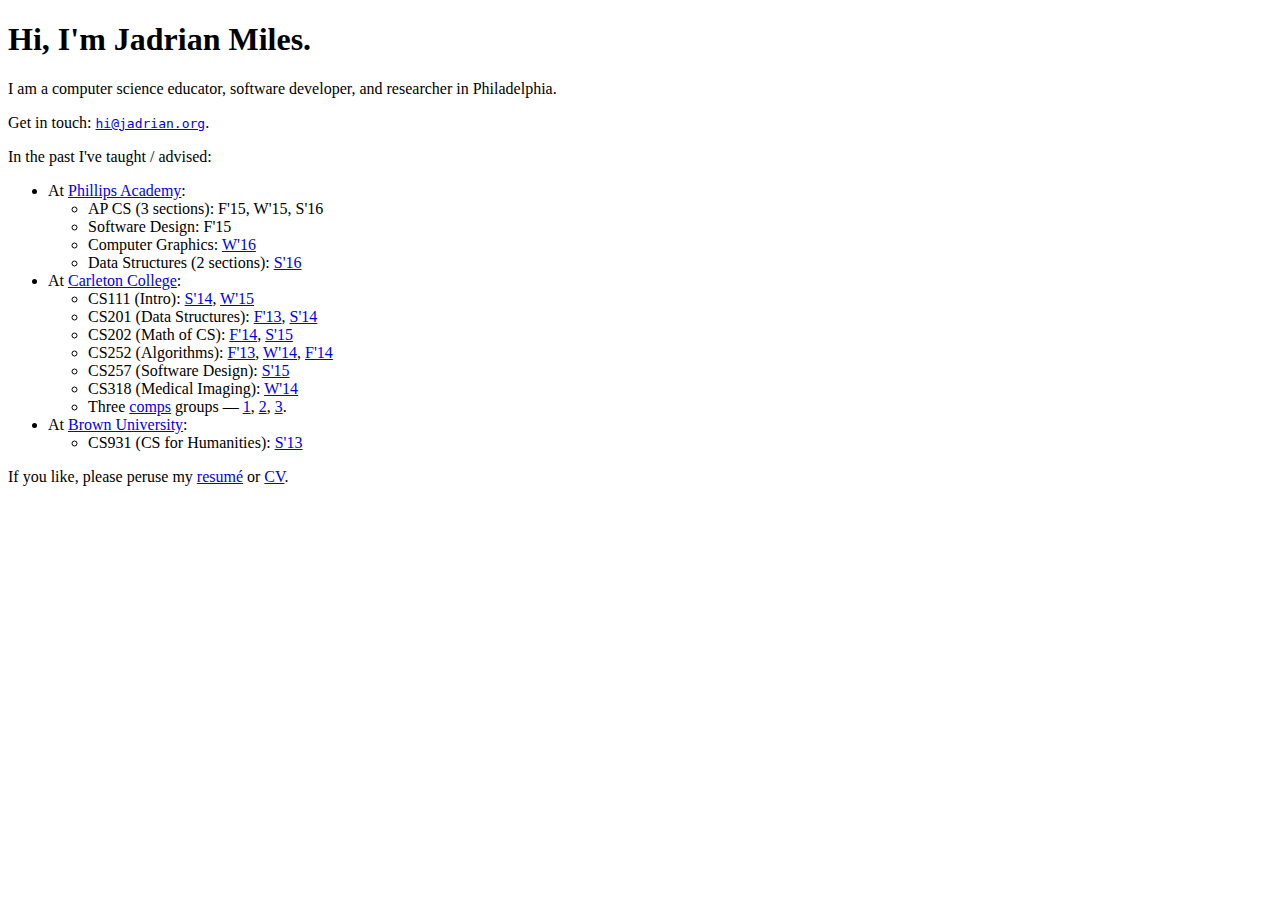
==== index.html @ c016cb8d "Updated resume to post-PA" ====
<!DOCTYPE html PUBLIC "-//W3C//DTD XHTML 1.0 Strict//EN"
  "http://www.w3.org/TR/xhtml1/DTD/xhtml1-strict.dtd">
<html xmlns="http://www.w3.org/1999/xhtml" lang="en" xml:lang="en">
<head>
  <meta http-equiv="Content-Type" content="text/html;charset=utf-8" />
  <title>Jadrian Miles : Computer Science Educator</title>
  <link rel="stylesheet" type="text/css" href="css/front.css" />
</head>
<body>
  <h1>Hi, I'm Jadrian Miles.</h1>
  <div id="photo-wrapper"><a href="img/me.jpg" id="photo-link"><div id="photo"></div></a></div>
  <p>I am a computer science educator, software developer, and researcher in Philadelphia.</p>
  <p>Get in touch: <tt><a href="mailto:hi@jadrian.org">hi@jadrian.org</a></tt>.</p>
  <p>In the past I've taught / advised:</p>
  <ul>
    <li>At <a href="https://www.andover.edu">Phillips Academy</a>:
      <ul>
        <li>AP CS (3 sections): F'15, W'15, S'16</li>
        <li>Software Design: F'15</li>
        <li>Computer Graphics: <a href="courses/pa/comp_gfx/2016.0/index.html">W'16</a></li>
        <li>Data Structures (2 sections): <a href="courses/pa/dstructs/2016.1/index.html">S'16</a></li>
      </ul>
    </li>
    <li>At <a href="http://cs.carleton.edu">Carleton College</a>:
      <ul>
        <li>CS111 (Intro): <a href="courses/carleton/cs111/2014.1/index.html">S'14</a>, <a href="courses/carleton/cs111/2015.0/index.html">W'15</a></li>
        <li>CS201 (Data Structures): <a href="courses/carleton/cs201/2013.3/index.html">F'13</a>, <a href="courses/carleton/cs201/2014.1/index.html">S'14</a></li>
        <li>CS202 (Math&nbsp;of&nbsp;CS): <a href="courses/carleton/cs202/2014.3/index.html">F'14</a>, <a href="courses/carleton/cs202/2015.1/index.html">S'15</a></li>
        <li>CS252 (Algorithms): <a href="courses/carleton/cs252/2013.3/index.html">F'13</a>, <a href="courses/carleton/cs252/2014.0/index.html">W'14</a>, <a href="courses/carleton/cs252/2014.3/index.html">F'14</a></li>
        <li>CS257 (Software Design): <a href="courses/carleton/cs257/2015.1/index.html">S'15</a></li>
        <li>CS318 (Medical Imaging): <a href="courses/carleton/cs318/2014.0/index.html">W'14</a></li>
        <li>Three <a href="http://www.cs.carleton.edu/cs_comps/">comps</a> groups &mdash; 
          <a href="http://www.cs.carleton.edu/cs_comps/1415/jadrian3/index.php">1</a>,
          <a href="http://www.cs.carleton.edu/cs_comps/1415/jadrian1/index.php">2</a>,
          <a href="http://www.cs.carleton.edu/cs_comps/1415/jadrian2/index.php">3</a>.
        </li>
      </ul>
    </li>
    <li>At <a href="http://www.cs.brown.edu">Brown University</a>:
      <ul>
        <li>CS931 (CS for Humanities): <a href="http://cs.brown.edu/courses/cs0931/2013/">S'13</a></li>
      </ul>
    </li>
  </ul>
  <p>If you like, please peruse my <a href="resume.html">resum&eacute;</a> or <a href="resume.html#cv">CV</a>.</p>
  <div id="footer"></div>
</body>
</html>
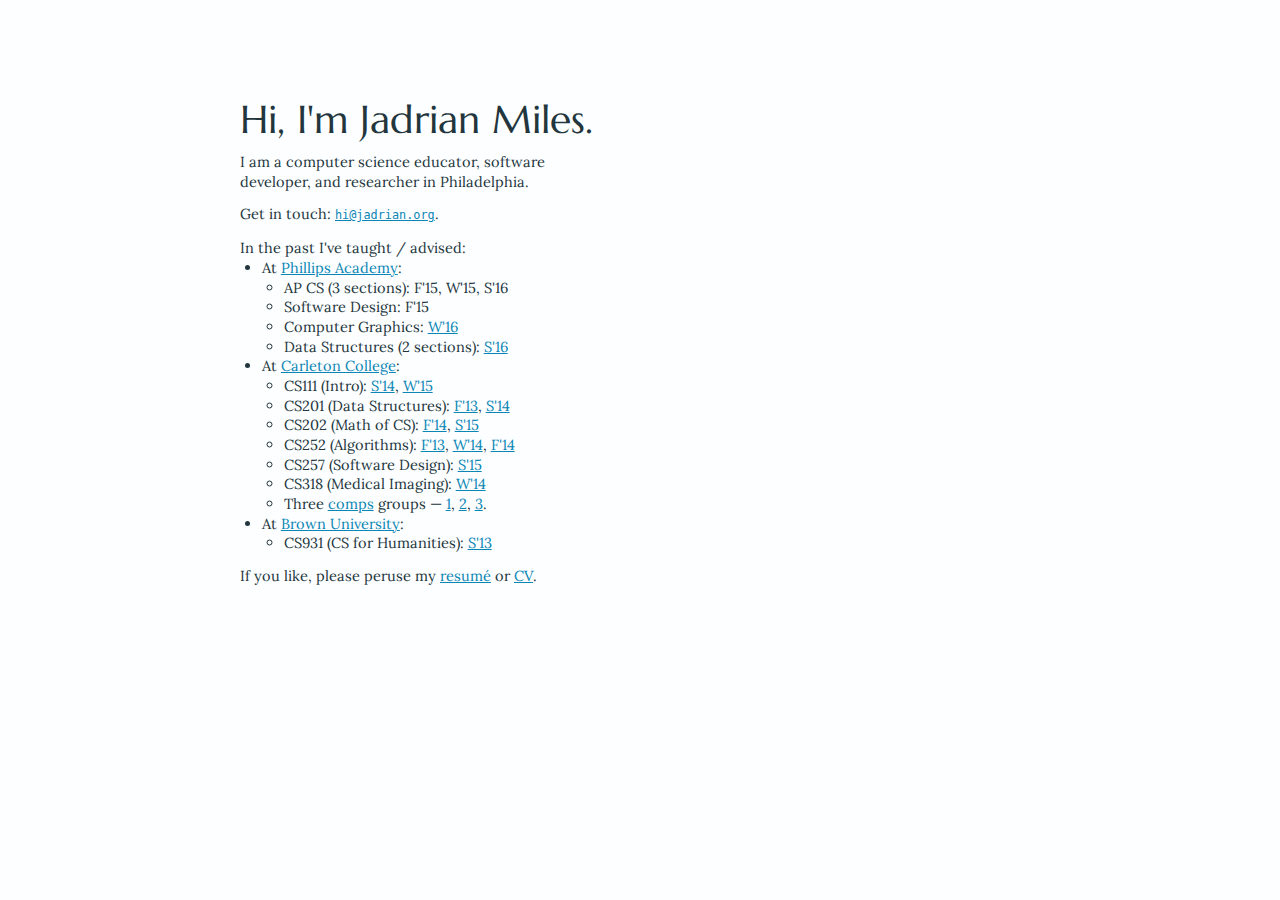
==== commit d7ecce38: "Finally enabled responsiveness for phones" ====
--- a/index.html
+++ b/index.html
@@ -3,6 +3,7 @@
 <html xmlns="http://www.w3.org/1999/xhtml" lang="en" xml:lang="en">
 <head>
   <meta http-equiv="Content-Type" content="text/html;charset=utf-8" />
+  <meta name="viewport" content="width=device-width, initial-scale=1.0">
   <title>Jadrian Miles : Computer Science Educator</title>
   <link rel="stylesheet" type="text/css" href="css/front.css" />
 </head>
--- a/css/front.css
+++ b/css/front.css
@@ -0,0 +1,127 @@
+/*
+CSS for the front page, to match sty.css
+By Jadrian Miles
+*/
+
+@import url('http://fonts.googleapis.com/css?family=Lora|Marcellus');
+
+body {
+  background-color: #FDFEFF;
+  color: #23363D;
+  line-height: 135%;
+  font-family: 'Lora', serif;
+  font-size: 91%;
+}
+@media screen, projection, tv {
+  body {
+    margin: 10%;
+  }
+}
+@media print {
+  body {
+    font-size: 65%;
+    margin: 0px;
+    padding: 0px;
+    background-color: #FFFFFF;
+    color: #000000;
+  }
+}
+
+h1 {
+  font-family: marcellus, serif;
+  font-weight: normal;
+  margin: 0px;
+  padding: 0px;
+  text-align: left;
+  font-size: 2.3em;
+  line-height: 1em;
+}
+abbr {
+  text-decoration: none;
+  border-bottom: 1px dotted #23363D;
+  display: inline-block;
+  line-height: 80%;
+}
+p {
+  margin: 1.75ex 0ex 0ex 0ex;
+}
+p.continue {
+  margin-top: 0.5ex;
+}
+ul {
+  margin: 0ex;
+  padding-left: 1.5em;
+}
+
+a, a:visited {
+  color: #0B86B5;
+  text-decoration: underline;
+  cursor: pointer;
+}
+a:hover {
+  background-color: #FAFAD0;
+  color: #A0363D;
+  text-decoration: none;
+  outline: 2px solid #F0E0A0;
+  cursor: pointer;
+}
+a#photo-link, a#photo-link:visited, a#photo-link:hover {
+  background-color: none;
+  color: none;
+  outline: none;
+}
+
+#photo-wrapper {
+  width: 48%;
+  float: right;
+  margin: -4.1ex 0ex 3ex 6%;
+}
+#photo {
+  width: 100%;
+  height: 570px;
+  background-image: url('../img/me.jpg');
+  background-size: cover;
+  background-position: center top;
+}
+#footer {
+  clear: both;
+}
+
+@media screen and (min-width: 1000px) {
+  body {
+    width: 800px;
+    margin: 100px auto;
+  }
+  h1 {
+    font-size: 2.7em;
+  }
+  #photo-wrapper {
+    margin-top: -4.8ex;
+  }
+}
+@media screen and (min-width: 650px) and (max-width: 850px) {
+  body {
+    margin: 6%;
+  }
+  h1 {
+    font-size: 2em;
+  }
+  #photo-wrapper {
+    margin-top: -3.7ex;
+  }
+}
+@media screen and (max-width: 650px) {
+  body {
+    margin: 2%;
+  }
+  #photo-wrapper {
+    width: 100%;
+    float: none;
+    clear: both;
+    margin: 2.25ex 0ex 0ex 0ex;
+  }
+  #photo {
+    height: 265px;
+    background-position: center 15%;
+  }
+}
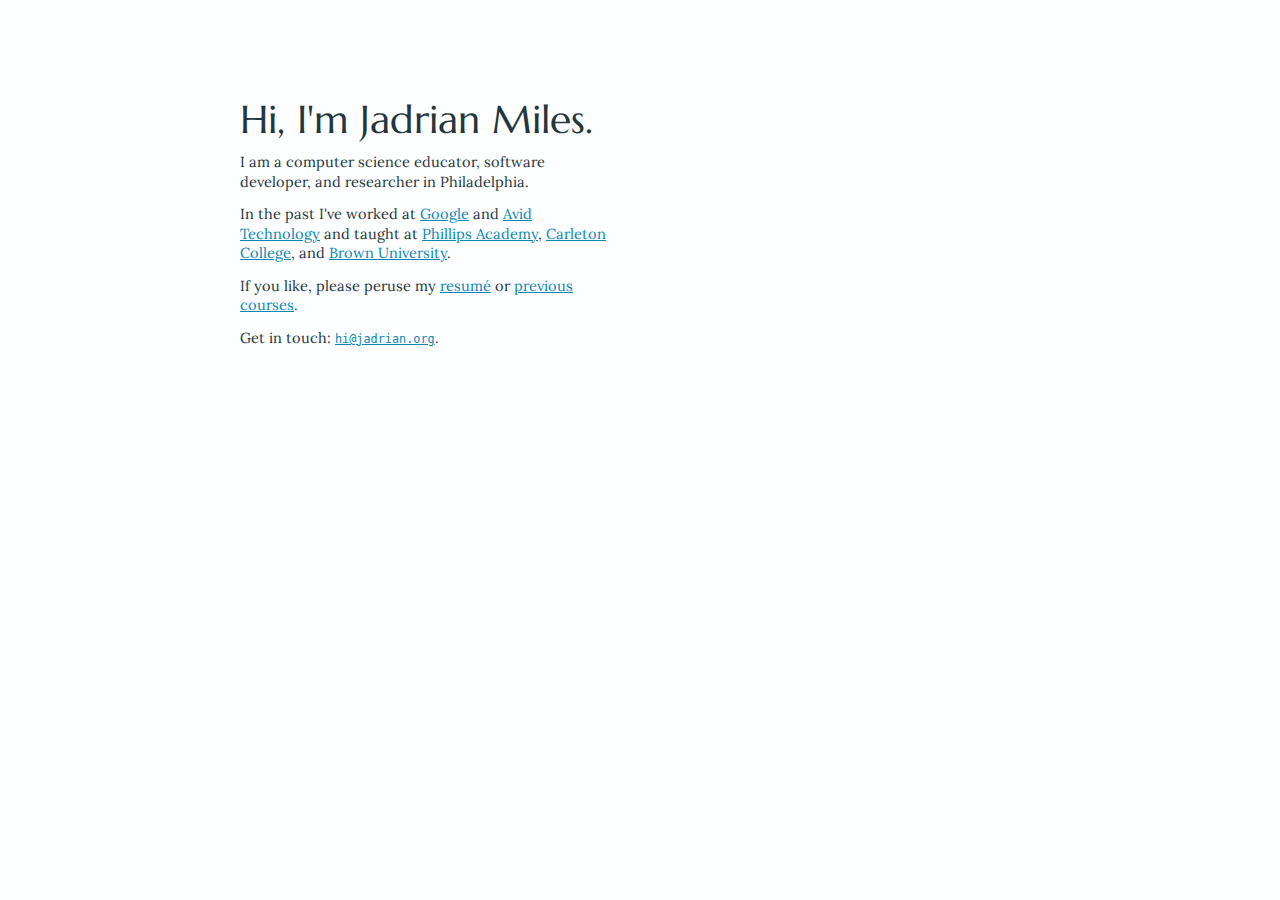
==== commit 27b16bfe: "Removed courses from front page; minor HTML5 updates." ====
--- a/index.html
+++ b/index.html
@@ -1,49 +1,19 @@
-<!DOCTYPE html PUBLIC "-//W3C//DTD XHTML 1.0 Strict//EN"
-  "http://www.w3.org/TR/xhtml1/DTD/xhtml1-strict.dtd">
-<html xmlns="http://www.w3.org/1999/xhtml" lang="en" xml:lang="en">
+<!DOCTYPE html>
+<html lang="en-US">
 <head>
-  <meta http-equiv="Content-Type" content="text/html;charset=utf-8" />
+  <meta charset="utf-8">
+  <meta name="author" content="Jadrian Miles">
   <meta name="viewport" content="width=device-width, initial-scale=1.0">
-  <title>Jadrian Miles : Computer Science Educator</title>
-  <link rel="stylesheet" type="text/css" href="css/front.css" />
+  <title>Jadrian Miles</title>
+  <link rel="stylesheet" href="css/front.css">
 </head>
 <body>
   <h1>Hi, I'm Jadrian Miles.</h1>
   <div id="photo-wrapper"><a href="img/me.jpg" id="photo-link"><div id="photo"></div></a></div>
   <p>I am a computer science educator, software developer, and researcher in Philadelphia.</p>
+  <p>In the past I've worked at <a href="https://www.google.com/intl/en/about">Google</a> and <a href="http://www.avid.com">Avid Technology</a> and taught at <a href="https://www.andover.edu">Phillips Academy</a>, <a href="http://cs.carleton.edu">Carleton College</a>, and <a href="http://www.cs.brown.edu">Brown University</a>.</p>
+  <p>If you like, please peruse my <a href="resume.html">resumé</a> or <a href="courses/index.html">previous courses</a>.</p>
   <p>Get in touch: <tt><a href="mailto:hi@jadrian.org">hi@jadrian.org</a></tt>.</p>
-  <p>In the past I've taught / advised:</p>
-  <ul>
-    <li>At <a href="https://www.andover.edu">Phillips Academy</a>:
-      <ul>
-        <li>AP CS (3 sections): F'15, W'15, S'16</li>
-        <li>Software Design: F'15</li>
-        <li>Computer Graphics: <a href="courses/pa/comp_gfx/2016.0/index.html">W'16</a></li>
-        <li>Data Structures (2 sections): <a href="courses/pa/dstructs/2016.1/index.html">S'16</a></li>
-      </ul>
-    </li>
-    <li>At <a href="http://cs.carleton.edu">Carleton College</a>:
-      <ul>
-        <li>CS111 (Intro): <a href="courses/carleton/cs111/2014.1/index.html">S'14</a>, <a href="courses/carleton/cs111/2015.0/index.html">W'15</a></li>
-        <li>CS201 (Data Structures): <a href="courses/carleton/cs201/2013.3/index.html">F'13</a>, <a href="courses/carleton/cs201/2014.1/index.html">S'14</a></li>
-        <li>CS202 (Math&nbsp;of&nbsp;CS): <a href="courses/carleton/cs202/2014.3/index.html">F'14</a>, <a href="courses/carleton/cs202/2015.1/index.html">S'15</a></li>
-        <li>CS252 (Algorithms): <a href="courses/carleton/cs252/2013.3/index.html">F'13</a>, <a href="courses/carleton/cs252/2014.0/index.html">W'14</a>, <a href="courses/carleton/cs252/2014.3/index.html">F'14</a></li>
-        <li>CS257 (Software Design): <a href="courses/carleton/cs257/2015.1/index.html">S'15</a></li>
-        <li>CS318 (Medical Imaging): <a href="courses/carleton/cs318/2014.0/index.html">W'14</a></li>
-        <li>Three <a href="http://www.cs.carleton.edu/cs_comps/">comps</a> groups &mdash; 
-          <a href="http://www.cs.carleton.edu/cs_comps/1415/jadrian3/index.php">1</a>,
-          <a href="http://www.cs.carleton.edu/cs_comps/1415/jadrian1/index.php">2</a>,
-          <a href="http://www.cs.carleton.edu/cs_comps/1415/jadrian2/index.php">3</a>.
-        </li>
-      </ul>
-    </li>
-    <li>At <a href="http://www.cs.brown.edu">Brown University</a>:
-      <ul>
-        <li>CS931 (CS for Humanities): <a href="http://cs.brown.edu/courses/cs0931/2013/">S'13</a></li>
-      </ul>
-    </li>
-  </ul>
-  <p>If you like, please peruse my <a href="resume.html">resum&eacute;</a> or <a href="resume.html#cv">CV</a>.</p>
-  <div id="footer"></div>
+  <footer></footer>
 </body>
 </html>
--- a/css/front.css
+++ b/css/front.css
@@ -83,7 +83,9 @@
   background-size: cover;
   background-position: center top;
 }
-#footer {
+footer {
+  /* The footer is empty, but its existence forces the body box to grow to
+     fit the entire photo, so that the bottom margin is correct. */
   clear: both;
 }
 
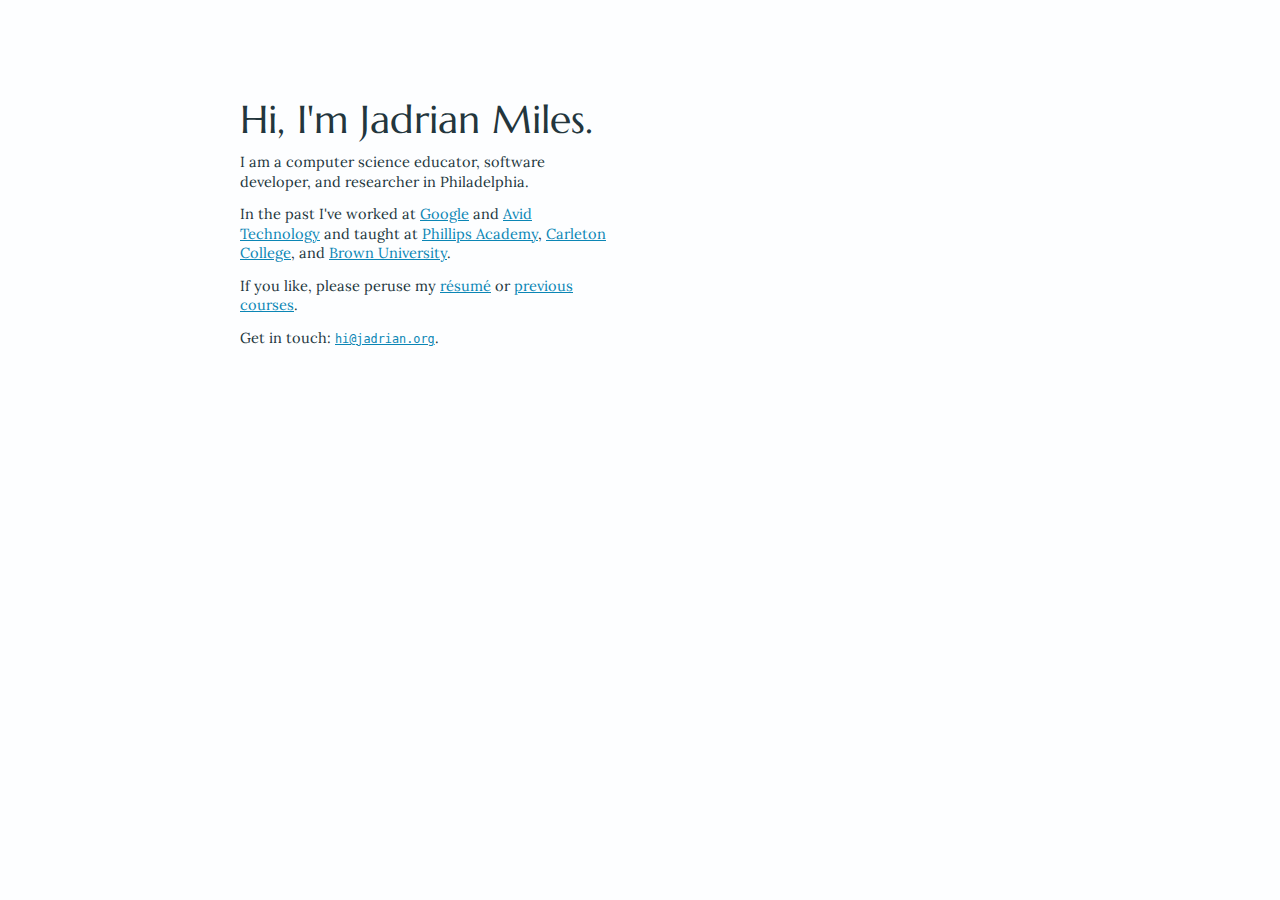
==== commit 65b2f842: "Corrected spelling of résumé (two accents)." ====
--- a/index.html
+++ b/index.html
@@ -12,7 +12,7 @@
   <div id="photo-wrapper"><a href="img/me.jpg" id="photo-link"><div id="photo"></div></a></div>
   <p>I am a computer science educator, software developer, and researcher in Philadelphia.</p>
   <p>In the past I've worked at <a href="https://www.google.com/intl/en/about">Google</a> and <a href="http://www.avid.com">Avid Technology</a> and taught at <a href="https://www.andover.edu">Phillips Academy</a>, <a href="http://cs.carleton.edu">Carleton College</a>, and <a href="http://www.cs.brown.edu">Brown University</a>.</p>
-  <p>If you like, please peruse my <a href="resume.html">resumé</a> or <a href="courses/index.html">previous courses</a>.</p>
+  <p>If you like, please peruse my <a href="resume">résumé</a> or <a href="courses">previous courses</a>.</p>
   <p>Get in touch: <tt><a href="mailto:hi@jadrian.org">hi@jadrian.org</a></tt>.</p>
   <footer></footer>
 </body>
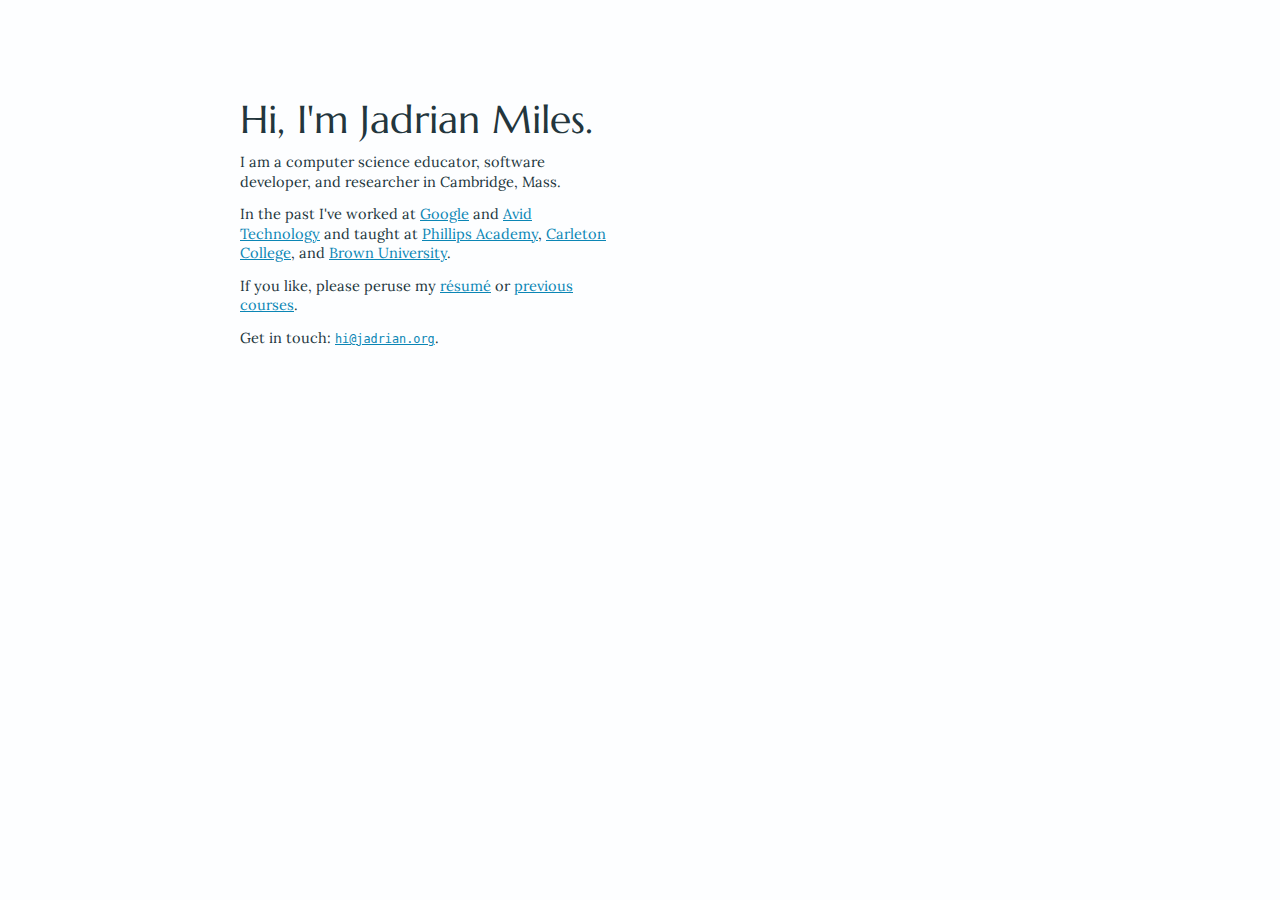
==== commit 992db756: "Update location to Cambridge" ====
--- a/index.html
+++ b/index.html
@@ -10,10 +10,10 @@
 <body>
   <h1>Hi, I'm Jadrian Miles.</h1>
   <div id="photo-wrapper"><a href="img/me.jpg" id="photo-link"><div id="photo"></div></a></div>
-  <p>I am a computer science educator, software developer, and researcher in Philadelphia.</p>
+  <p>I am a computer science educator, software developer, and researcher in Cambridge, Mass.</p>
   <p>In the past I've worked at <a href="https://www.google.com/intl/en/about">Google</a> and <a href="http://www.avid.com">Avid Technology</a> and taught at <a href="https://www.andover.edu">Phillips Academy</a>, <a href="http://cs.carleton.edu">Carleton College</a>, and <a href="http://www.cs.brown.edu">Brown University</a>.</p>
   <p>If you like, please peruse my <a href="resume">résumé</a> or <a href="courses">previous courses</a>.</p>
-  <p>Get in touch: <tt><a href="mailto:hi@jadrian.org">hi@jadrian.org</a></tt>.</p>
+  <p>Get in touch: <a href="mailto:hi@jadrian.org" id="email">hi@jadrian.org</a>.</p>
   <footer></footer>
 </body>
 </html>
--- a/css/front.css
+++ b/css/front.css
@@ -66,9 +66,11 @@
   cursor: pointer;
 }
 a#photo-link, a#photo-link:visited, a#photo-link:hover {
-  background-color: none;
-  color: none;
+  background-color: transparent;
   outline: none;
+}
+a#email {
+  font-family: monospace;
 }
 
 #photo-wrapper {
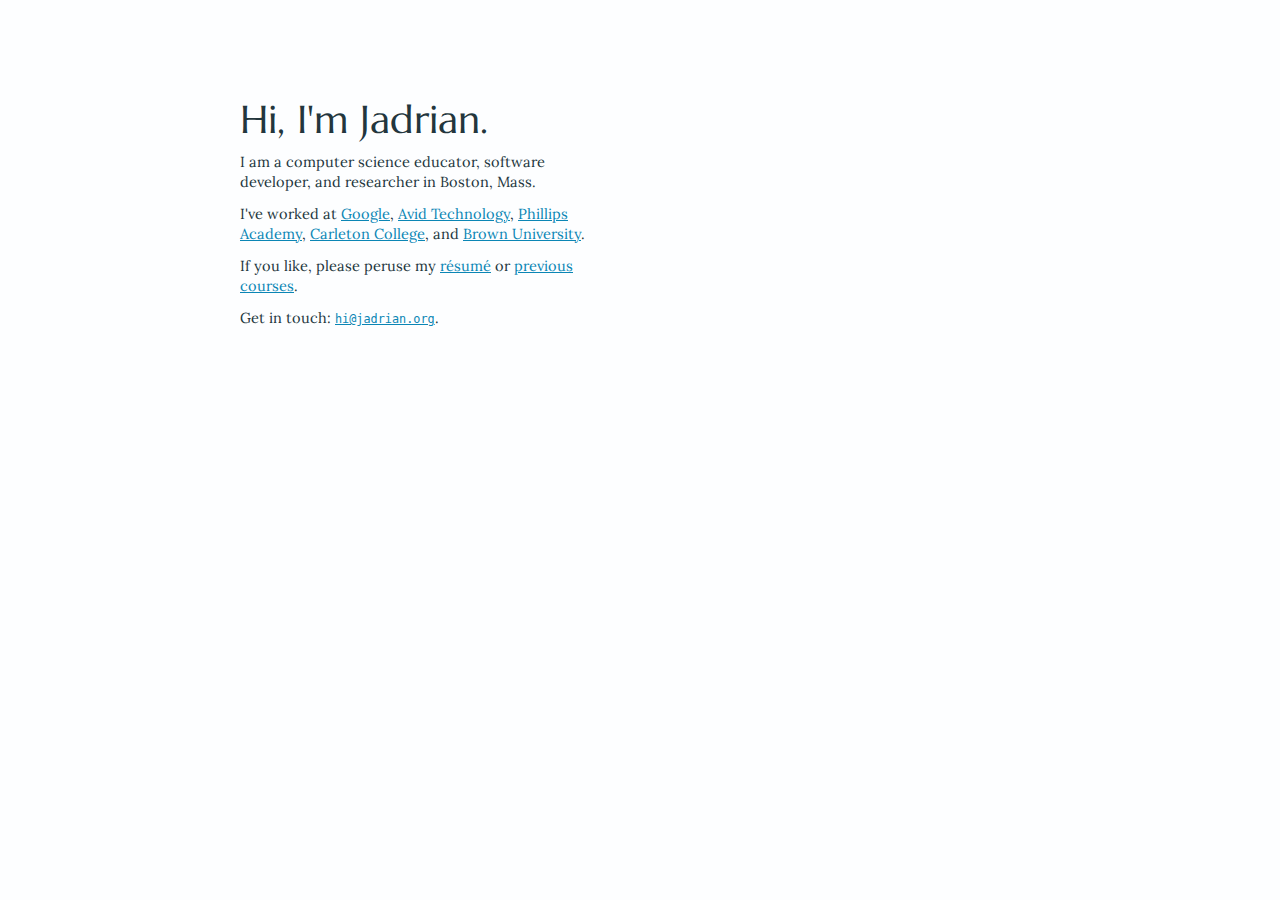
==== commit 146fef8f: "Name and resume updates." ====
--- a/index.html
+++ b/index.html
@@ -4,14 +4,14 @@
   <meta charset="utf-8">
   <meta name="author" content="Jadrian Miles">
   <meta name="viewport" content="width=device-width, initial-scale=1.0">
-  <title>Jadrian Miles</title>
+  <title>Jadrian Sardiñas</title>
   <link rel="stylesheet" href="css/front.css">
 </head>
 <body>
-  <h1>Hi, I'm Jadrian Miles.</h1>
+  <h1>Hi, I'm Jadrian.</h1>
   <div id="photo-wrapper"><a href="img/me.jpg" id="photo-link"><div id="photo"></div></a></div>
-  <p>I am a computer science educator, software developer, and researcher in Cambridge, Mass.</p>
-  <p>In the past I've worked at <a href="https://www.google.com/intl/en/about">Google</a> and <a href="http://www.avid.com">Avid Technology</a> and taught at <a href="https://www.andover.edu">Phillips Academy</a>, <a href="http://cs.carleton.edu">Carleton College</a>, and <a href="http://www.cs.brown.edu">Brown University</a>.</p>
+  <p>I am a computer science educator, software developer, and researcher in Boston, Mass.</p>
+  <p>I've worked at <a href="https://www.google.com/intl/en/about">Google</a>, <a href="http://www.avid.com">Avid Technology</a>, <a href="https://www.andover.edu">Phillips Academy</a>, <a href="http://cs.carleton.edu">Carleton College</a>, and <a href="http://www.cs.brown.edu">Brown University</a>.</p>
   <p>If you like, please peruse my <a href="resume">résumé</a> or <a href="courses">previous courses</a>.</p>
   <p>Get in touch: <a href="mailto:hi@jadrian.org" id="email">hi@jadrian.org</a>.</p>
   <footer></footer>
